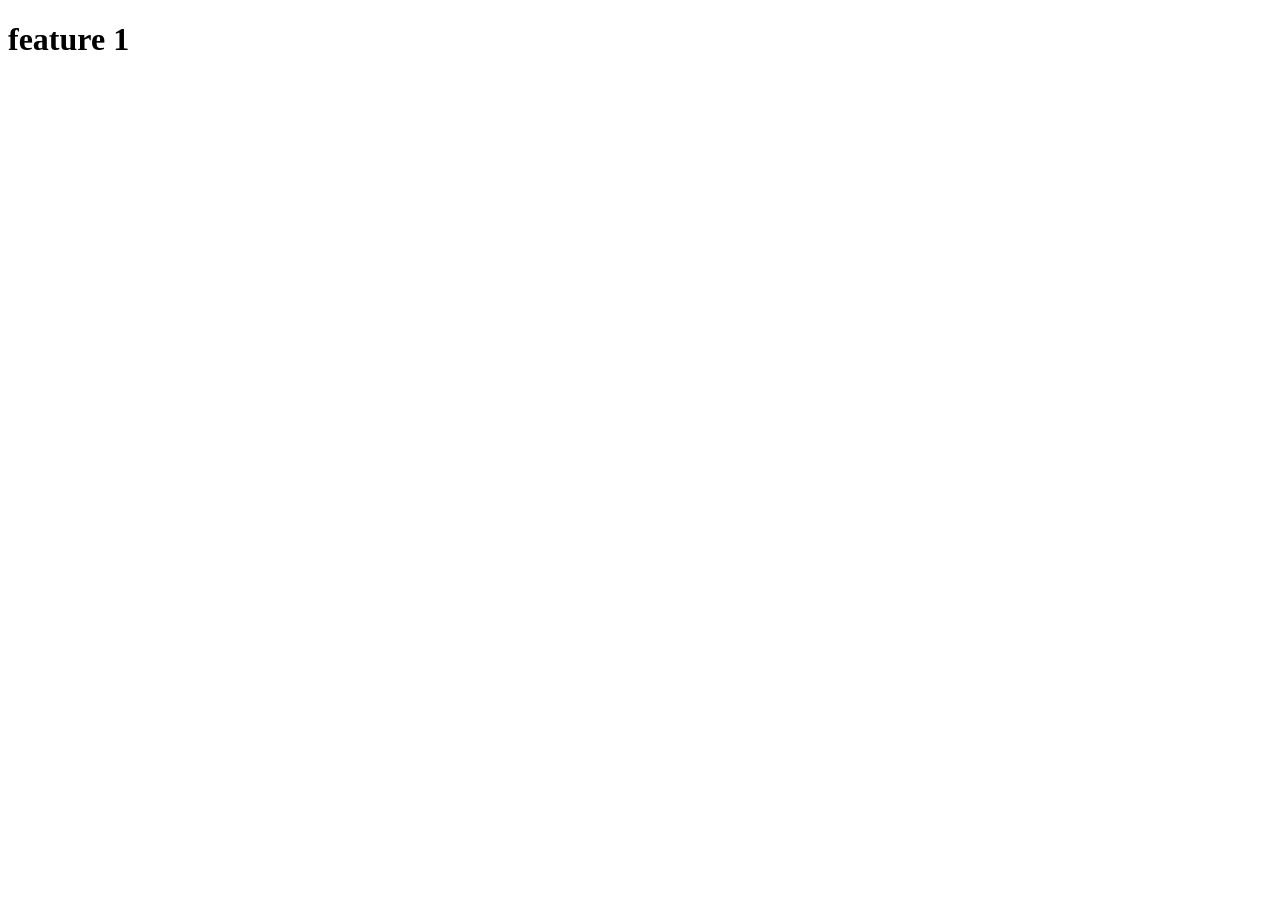
==== feature 1/index.html @ 3f675d04 "feature 1" ====
<!DOCTYPE html>
<html lang="en">
<head>
    <meta charset="UTF-8">
    <meta name="viewport" content="width=device-width, initial-scale=1.0">
    <title>Document</title>
    <link rel="stylesheet" href="style.css">
</head>
<body>
    <h1>feature 1</h1>
</body>
<script src="script.js"></script>
</html>
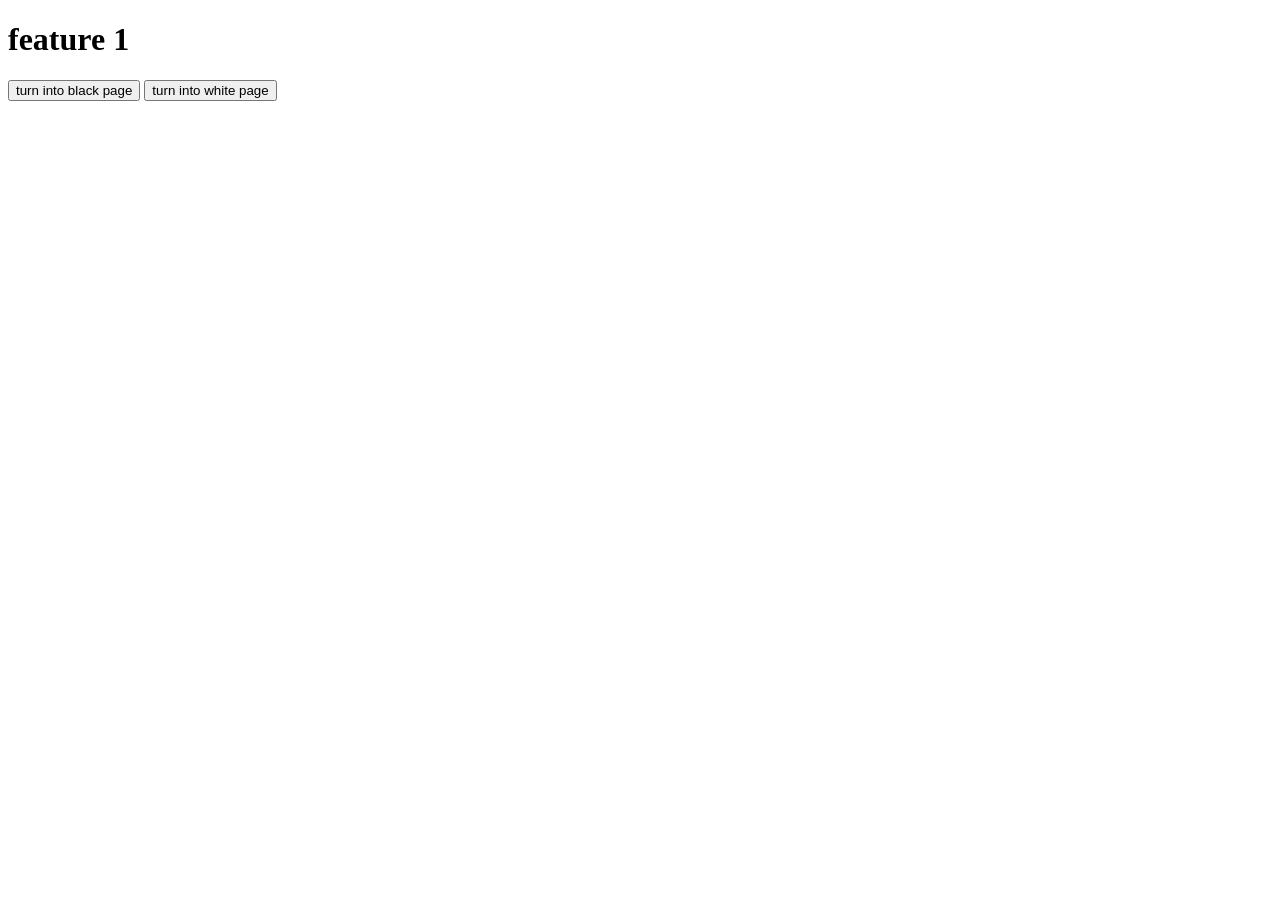
==== commit 0d4a02f5: "edit script.js and index.html" ====
--- a/feature 1/index.html
+++ b/feature 1/index.html
@@ -8,6 +8,9 @@
 </head>
 <body>
     <h1>feature 1</h1>
+    <button id="toggle">turn into black page</button>
+    <button id="toggle2">turn into white page</button>
 </body>
-<script src="script.js"></script>
+<script src="script.js">
+</script>
 </html>
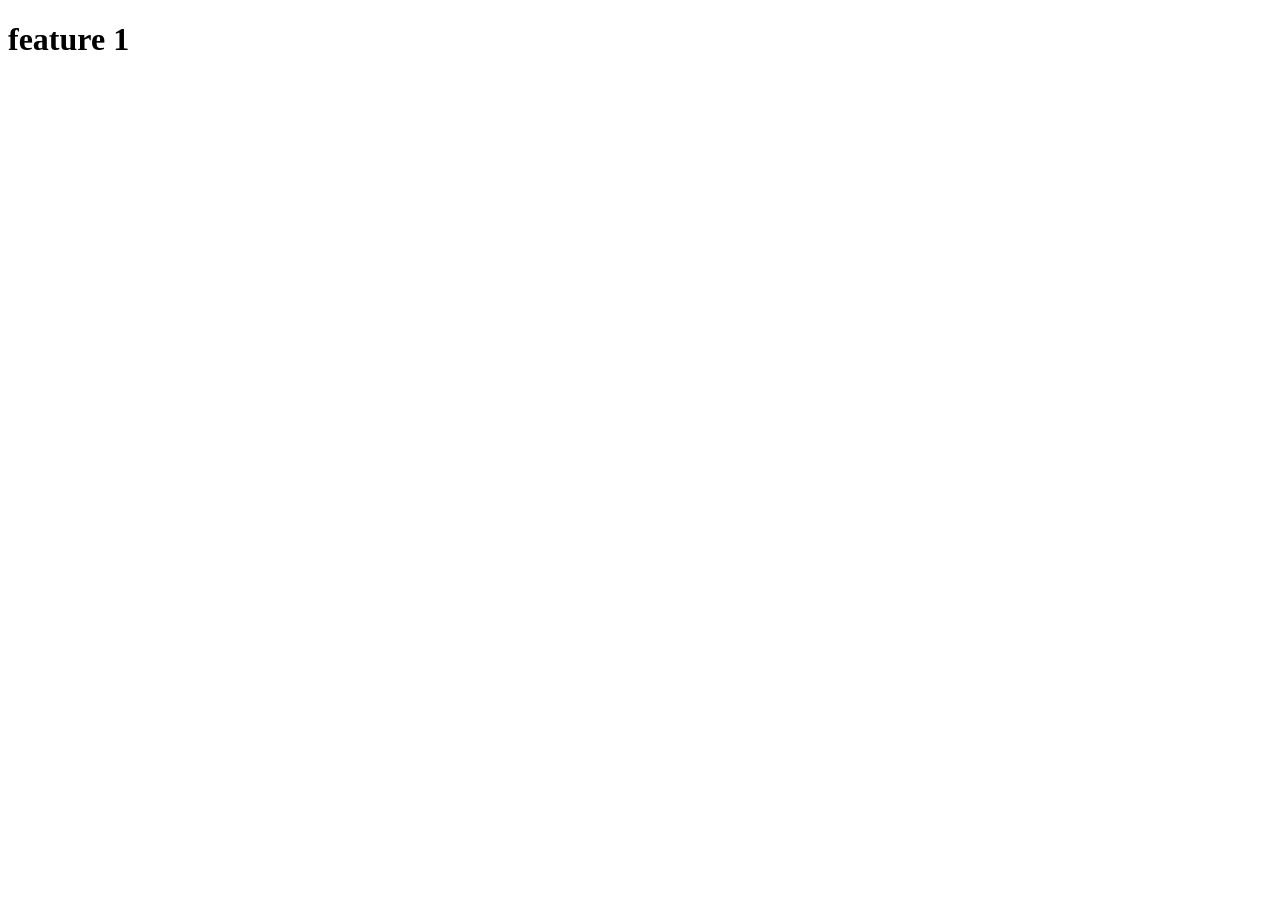
==== commit a113b997: "Merge branch 'dev' of https://github.com/Lawliet-s/colaboration into dev" ====
--- a/feature 1/index.html
+++ b/feature 1/index.html
@@ -8,9 +8,6 @@
 </head>
 <body>
     <h1>feature 1</h1>
-    <button id="toggle">turn into black page</button>
-    <button id="toggle2">turn into white page</button>
 </body>
-<script src="script.js">
-</script>
+<script src="script.js"></script>
 </html>
